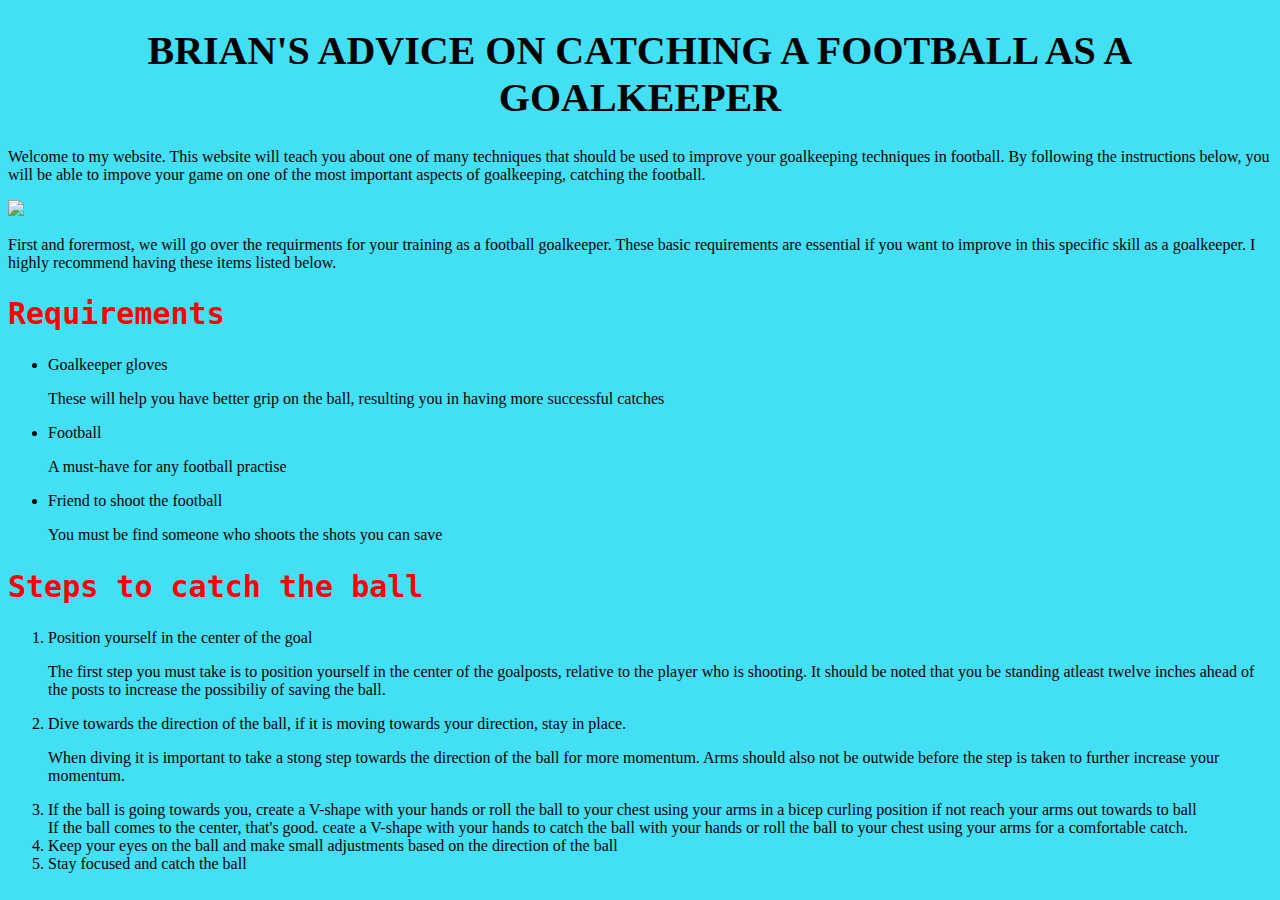
==== index.html @ 6f7ca1bc "image" ====
<!DOCTYPE html>
<html>
  <head>
    <link rel="stylesheet" href="style.css">
  </head>
  <body>
  <h1> Brian's advice on catching a football as a goalkeeper </h1>
  <p> Welcome to my website. This website will teach you about one of many techniques that should
     be used to improve your goalkeeping techniques in football. By following the instructions below,
    you will be able to impove your game on one of the most important aspects of goalkeeping, catching the football. </p>
    <img src="76881451-sport-and-people-soccer-player-or-goalkeeper-catching-ball-at-football-goal-on-field.jpg">
  <p> First and forermost, we will go over the requirments for your training as a football goalkeeper. 
    These basic requirements are essential if you want to improve in this specific skill as a goalkeeper. I highly recommend
  having these items listed below.  </p>
     <h2> Requirements </h2>
  <ul>
    <li>Goalkeeper gloves</li>
    <p> These will help you have better grip on the ball, resulting you in having more successful catches </p>
    <li>Football</li>
    <p> A must-have for any football practise </p>
    <li>Friend to shoot the football</li>
    <p> You must be find someone who shoots the shots you can save  </p>
  </ul> 
  <h2> Steps to catch the ball</h2> 
  <ol>
  <li> Position yourself in the center of the goal </li>
  <p> The first step you must take is to position yourself in the center of the goalposts, relative to the player who is shooting.
    It should be noted that you be standing atleast twelve inches ahead of the posts to increase the possibiliy of saving the ball.
  <li> Dive towards the direction of the ball, if it is moving towards your direction, stay in place. </li>
  <p> When diving it is important to take a stong step towards the direction of the ball for more momentum. Arms should
     also not be outwide before the step is taken to further increase your momentum. </p>
  <li> If the ball is going towards you, create a V-shape with your hands or roll the ball to your chest using your arms in a bicep curling position if not reach your arms out towards to ball </li>
If the ball comes to the center, that's good. ceate a V-shape with your hands to catch the ball with your hands or roll the ball to your chest using your arms for a comfortable catch.
  <li> Keep your eyes on the ball and make small adjustments based on the direction of the ball </li>
  <li> Stay focused and catch the ball </li>
    </ol> 
  </body>
</html>
---- style.css ----
body {
   background-color: #43e0f5;
 }
h3 {
    font-size: 18px;
    font-weight: 100;
  }
  h1 {
    font-size: 40px;
    text-align: center;
    text-transform: uppercase;
  
  }
  h2 {
    font-size: 30px;
    color: red;
    font-family:monospace 
      
  }
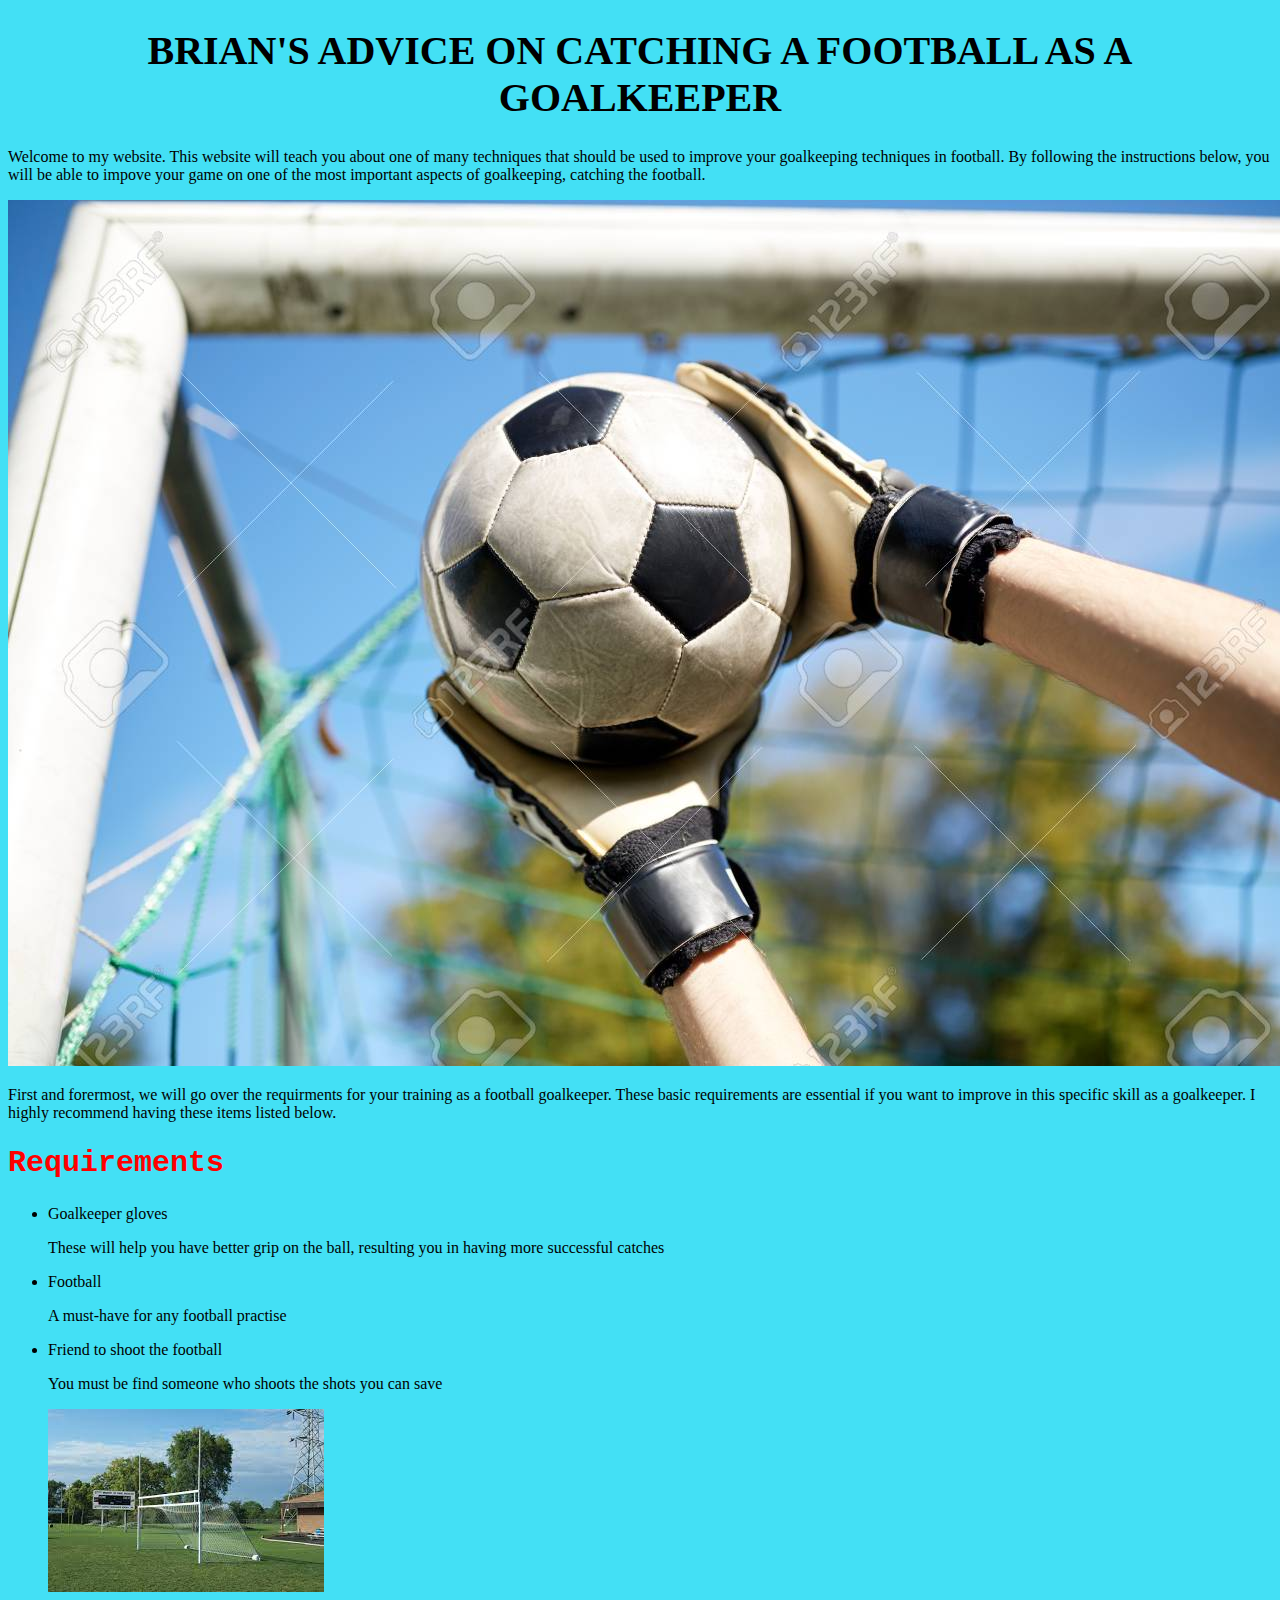
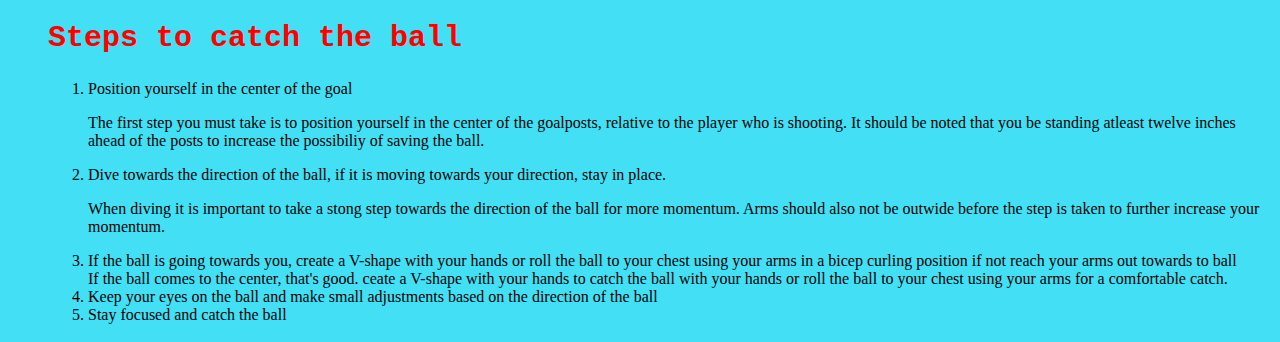
==== commit 3ea3a9b9: "image 2" ====
--- a/index.html
+++ b/index.html
@@ -8,7 +8,7 @@
   <p> Welcome to my website. This website will teach you about one of many techniques that should
      be used to improve your goalkeeping techniques in football. By following the instructions below,
     you will be able to impove your game on one of the most important aspects of goalkeeping, catching the football. </p>
-    <img src="76881451-sport-and-people-soccer-player-or-goalkeeper-catching-ball-at-football-goal-on-field.jpg">
+    <img src="Website images/76881451-sport-and-people-soccer-player-or-goalkeeper-catching-ball-at-football-goal-on-field.jpg">
   <p> First and forermost, we will go over the requirments for your training as a football goalkeeper. 
     These basic requirements are essential if you want to improve in this specific skill as a goalkeeper. I highly recommend
   having these items listed below.  </p>
@@ -20,6 +20,7 @@
     <p> A must-have for any football practise </p>
     <li>Friend to shoot the football</li>
     <p> You must be find someone who shoots the shots you can save  </p>
+    <img src="Website images/Untitled.jpg"
   </ul> 
   <h2> Steps to catch the ball</h2> 
   <ol>
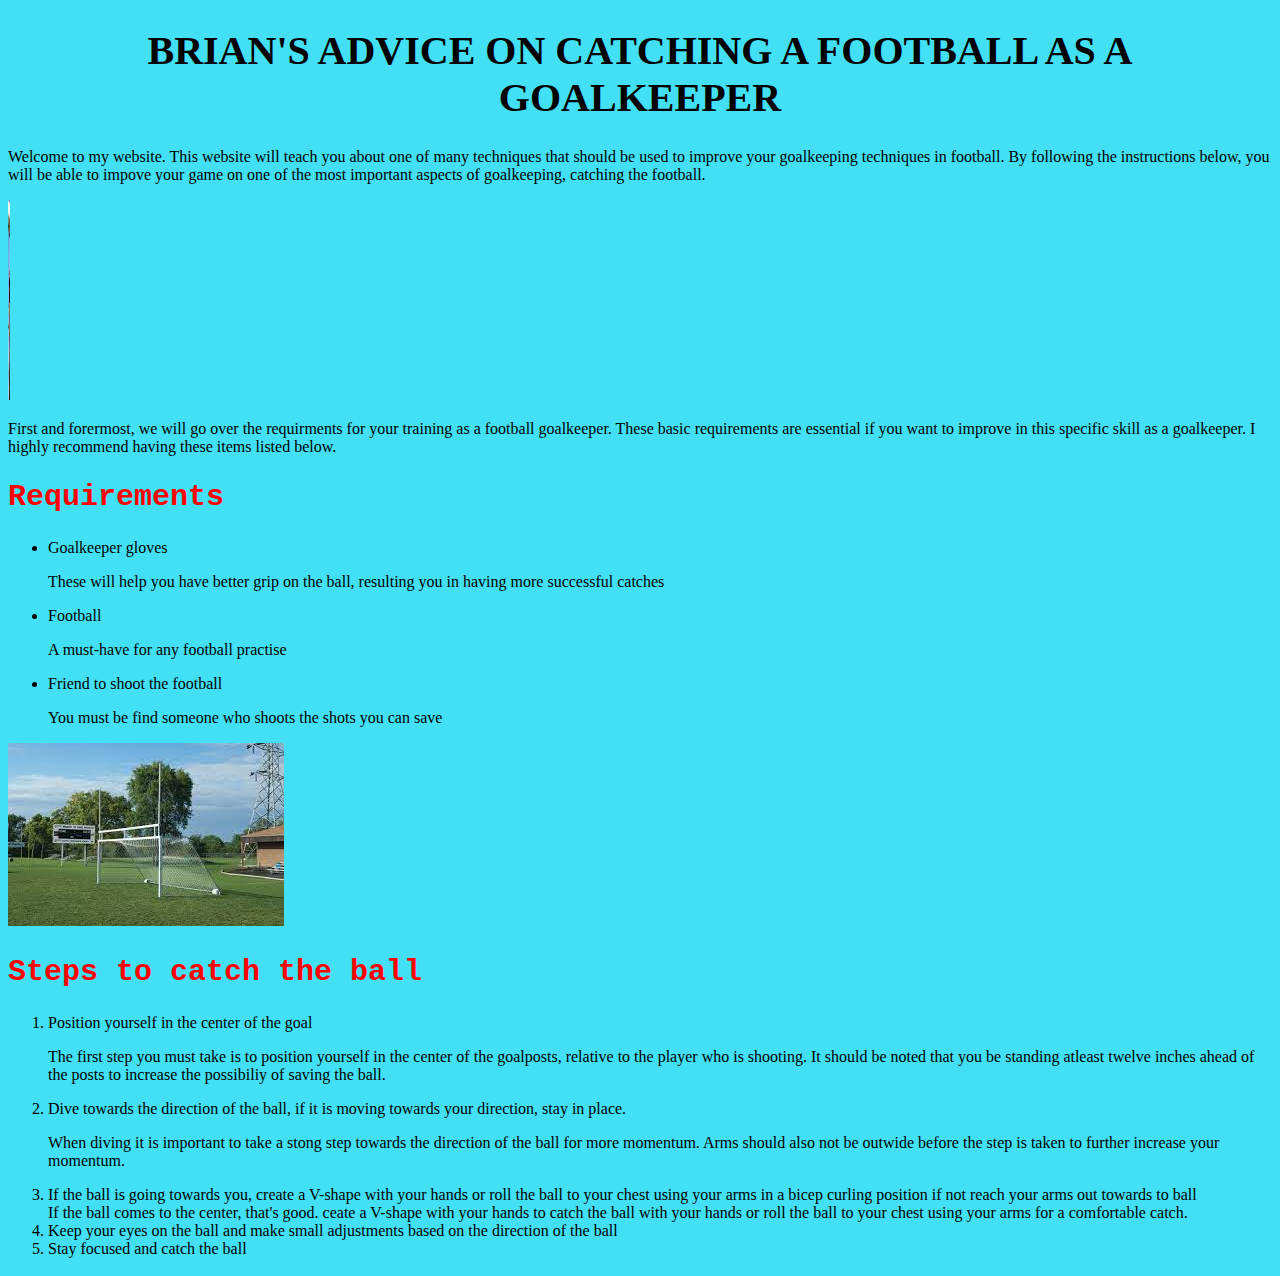
==== commit c3e99a0d: "image fix 1" ====
--- a/index.html
+++ b/index.html
@@ -8,7 +8,8 @@
   <p> Welcome to my website. This website will teach you about one of many techniques that should
      be used to improve your goalkeeping techniques in football. By following the instructions below,
     you will be able to impove your game on one of the most important aspects of goalkeeping, catching the football. </p>
-    <img src="Website images/76881451-sport-and-people-soccer-player-or-goalkeeper-catching-ball-at-football-goal-on-field.jpg">
+    <img src="Website images/76881451-sport-and-people-soccer-player-or-goalkeeper-catching-ball-at-football-goal-on-field.jpg"
+    height="200" width="2">
   <p> First and forermost, we will go over the requirments for your training as a football goalkeeper. 
     These basic requirements are essential if you want to improve in this specific skill as a goalkeeper. I highly recommend
   having these items listed below.  </p>
@@ -20,8 +21,8 @@
     <p> A must-have for any football practise </p>
     <li>Friend to shoot the football</li>
     <p> You must be find someone who shoots the shots you can save  </p>
-    <img src="Website images/Untitled.jpg"
   </ul> 
+  <img src="Website images/Untitled.jpg">
   <h2> Steps to catch the ball</h2> 
   <ol>
   <li> Position yourself in the center of the goal </li>
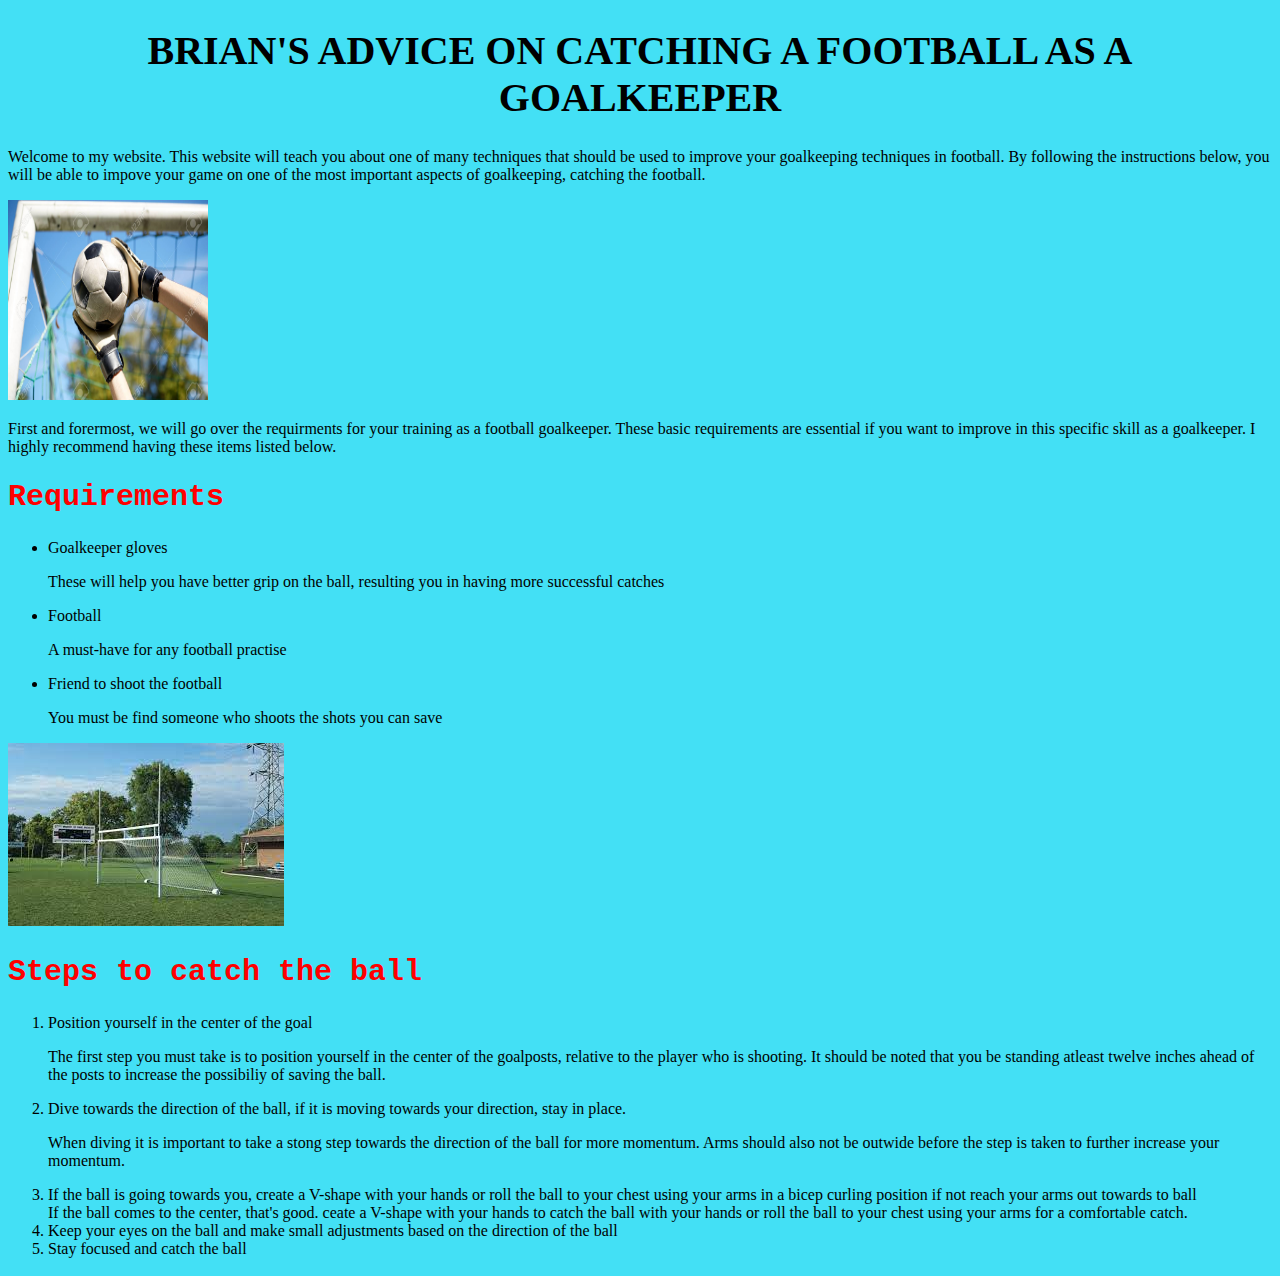
==== commit 94f37c3c: "image fix 2" ====
--- a/index.html
+++ b/index.html
@@ -9,7 +9,7 @@
      be used to improve your goalkeeping techniques in football. By following the instructions below,
     you will be able to impove your game on one of the most important aspects of goalkeeping, catching the football. </p>
     <img src="Website images/76881451-sport-and-people-soccer-player-or-goalkeeper-catching-ball-at-football-goal-on-field.jpg"
-    height="200" width="2">
+    height="200" width="200">
   <p> First and forermost, we will go over the requirments for your training as a football goalkeeper. 
     These basic requirements are essential if you want to improve in this specific skill as a goalkeeper. I highly recommend
   having these items listed below.  </p>
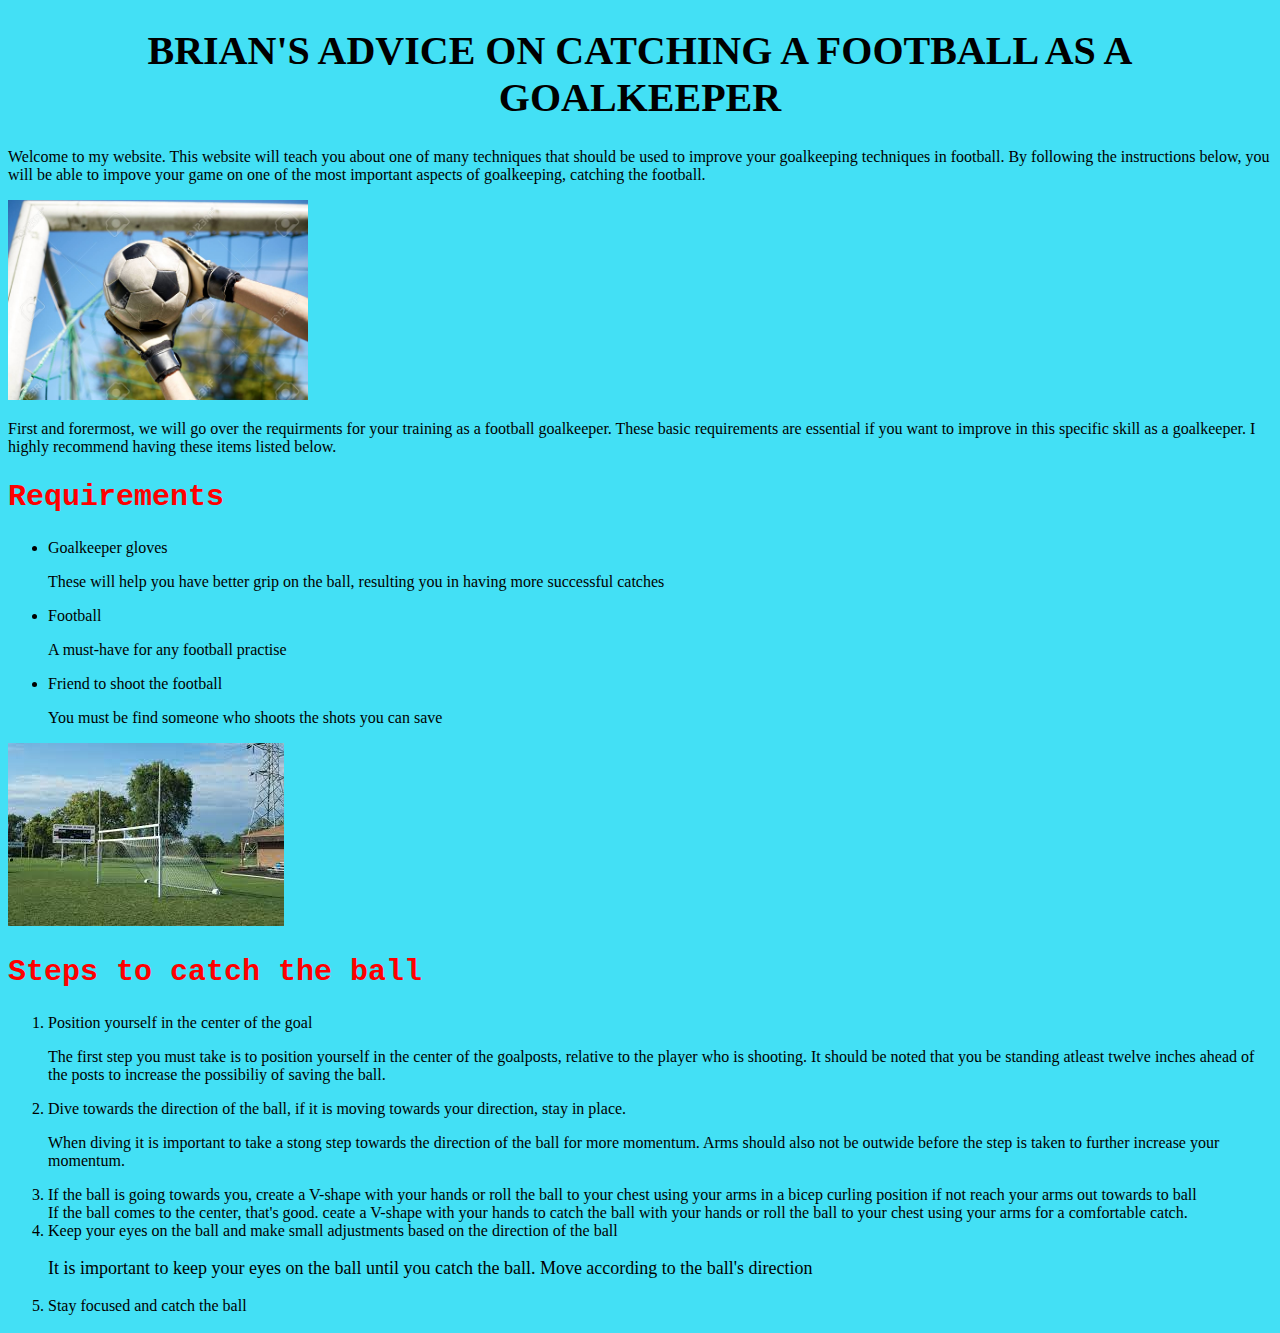
==== commit 602c8a96: "image 3" ====
--- a/index.html
+++ b/index.html
@@ -9,7 +9,7 @@
      be used to improve your goalkeeping techniques in football. By following the instructions below,
     you will be able to impove your game on one of the most important aspects of goalkeeping, catching the football. </p>
     <img src="Website images/76881451-sport-and-people-soccer-player-or-goalkeeper-catching-ball-at-football-goal-on-field.jpg"
-    height="200" width="200">
+    height="200" width="300">
   <p> First and forermost, we will go over the requirments for your training as a football goalkeeper. 
     These basic requirements are essential if you want to improve in this specific skill as a goalkeeper. I highly recommend
   having these items listed below.  </p>
@@ -34,6 +34,7 @@
   <li> If the ball is going towards you, create a V-shape with your hands or roll the ball to your chest using your arms in a bicep curling position if not reach your arms out towards to ball </li>
 If the ball comes to the center, that's good. ceate a V-shape with your hands to catch the ball with your hands or roll the ball to your chest using your arms for a comfortable catch.
   <li> Keep your eyes on the ball and make small adjustments based on the direction of the ball </li>
+<h3>It is important to keep your eyes on the ball until you catch the ball. Move according to the ball's direction</h3>
   <li> Stay focused and catch the ball </li>
     </ol> 
   </body>
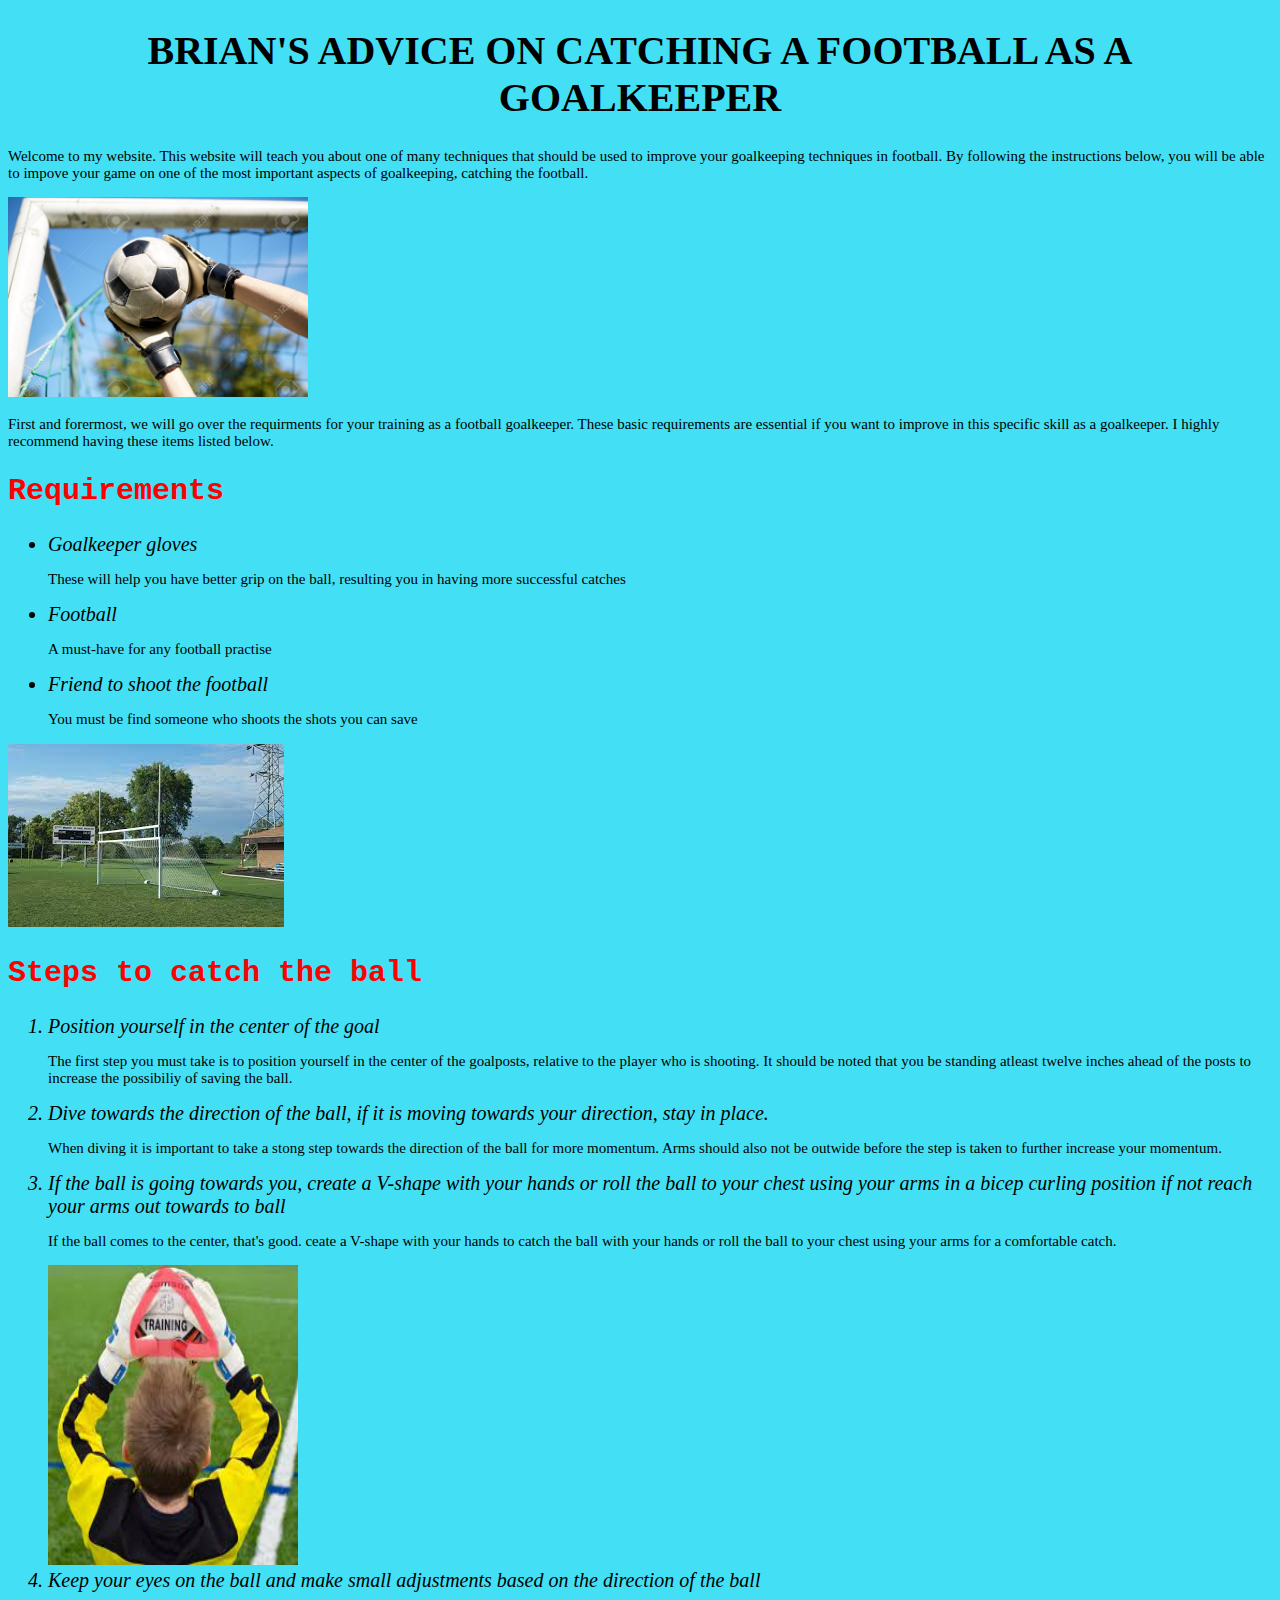
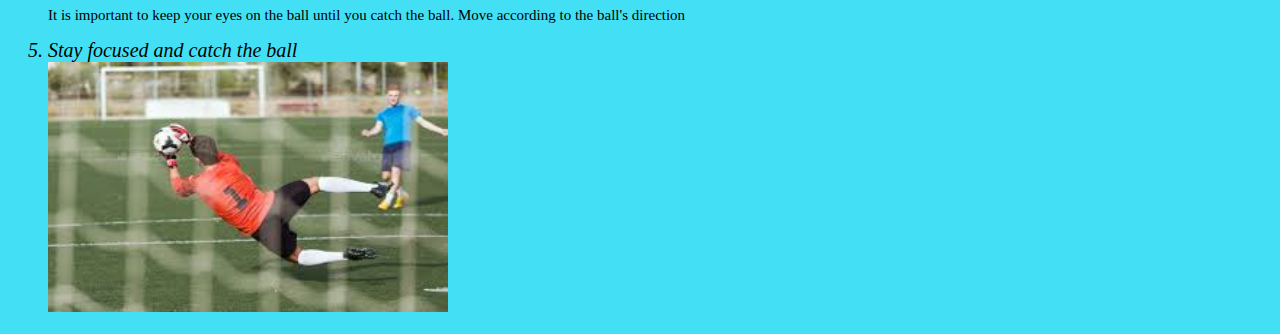
==== commit c65f34a8: "font way" ====
--- a/index.html
+++ b/index.html
@@ -32,10 +32,12 @@
   <p> When diving it is important to take a stong step towards the direction of the ball for more momentum. Arms should
      also not be outwide before the step is taken to further increase your momentum. </p>
   <li> If the ball is going towards you, create a V-shape with your hands or roll the ball to your chest using your arms in a bicep curling position if not reach your arms out towards to ball </li>
-If the ball comes to the center, that's good. ceate a V-shape with your hands to catch the ball with your hands or roll the ball to your chest using your arms for a comfortable catch.
+<p>If the ball comes to the center, that's good. ceate a V-shape with your hands to catch the ball with your hands or roll the ball to your chest using your arms for a comfortable catch.</p>
+<img src="Goalkeeper skills/Untitled.jpg" height="300" width="250">
   <li> Keep your eyes on the ball and make small adjustments based on the direction of the ball </li>
-<h3>It is important to keep your eyes on the ball until you catch the ball. Move according to the ball's direction</h3>
+<p>It is important to keep your eyes on the ball until you catch the ball. Move according to the ball's direction</p>
   <li> Stay focused and catch the ball </li>
+<img src="Goalkeeper skills/images.jpg" height="250" width="400">
     </ol> 
   </body>
 </html>
--- a/style.css
+++ b/style.css
@@ -18,5 +18,12 @@
     font-family:monospace 
       
   }
+  li {
+    font-size: 20px;
+    font-style: oblique;
+  }
+  p {
+    font-size: 15px;
+  }
 
     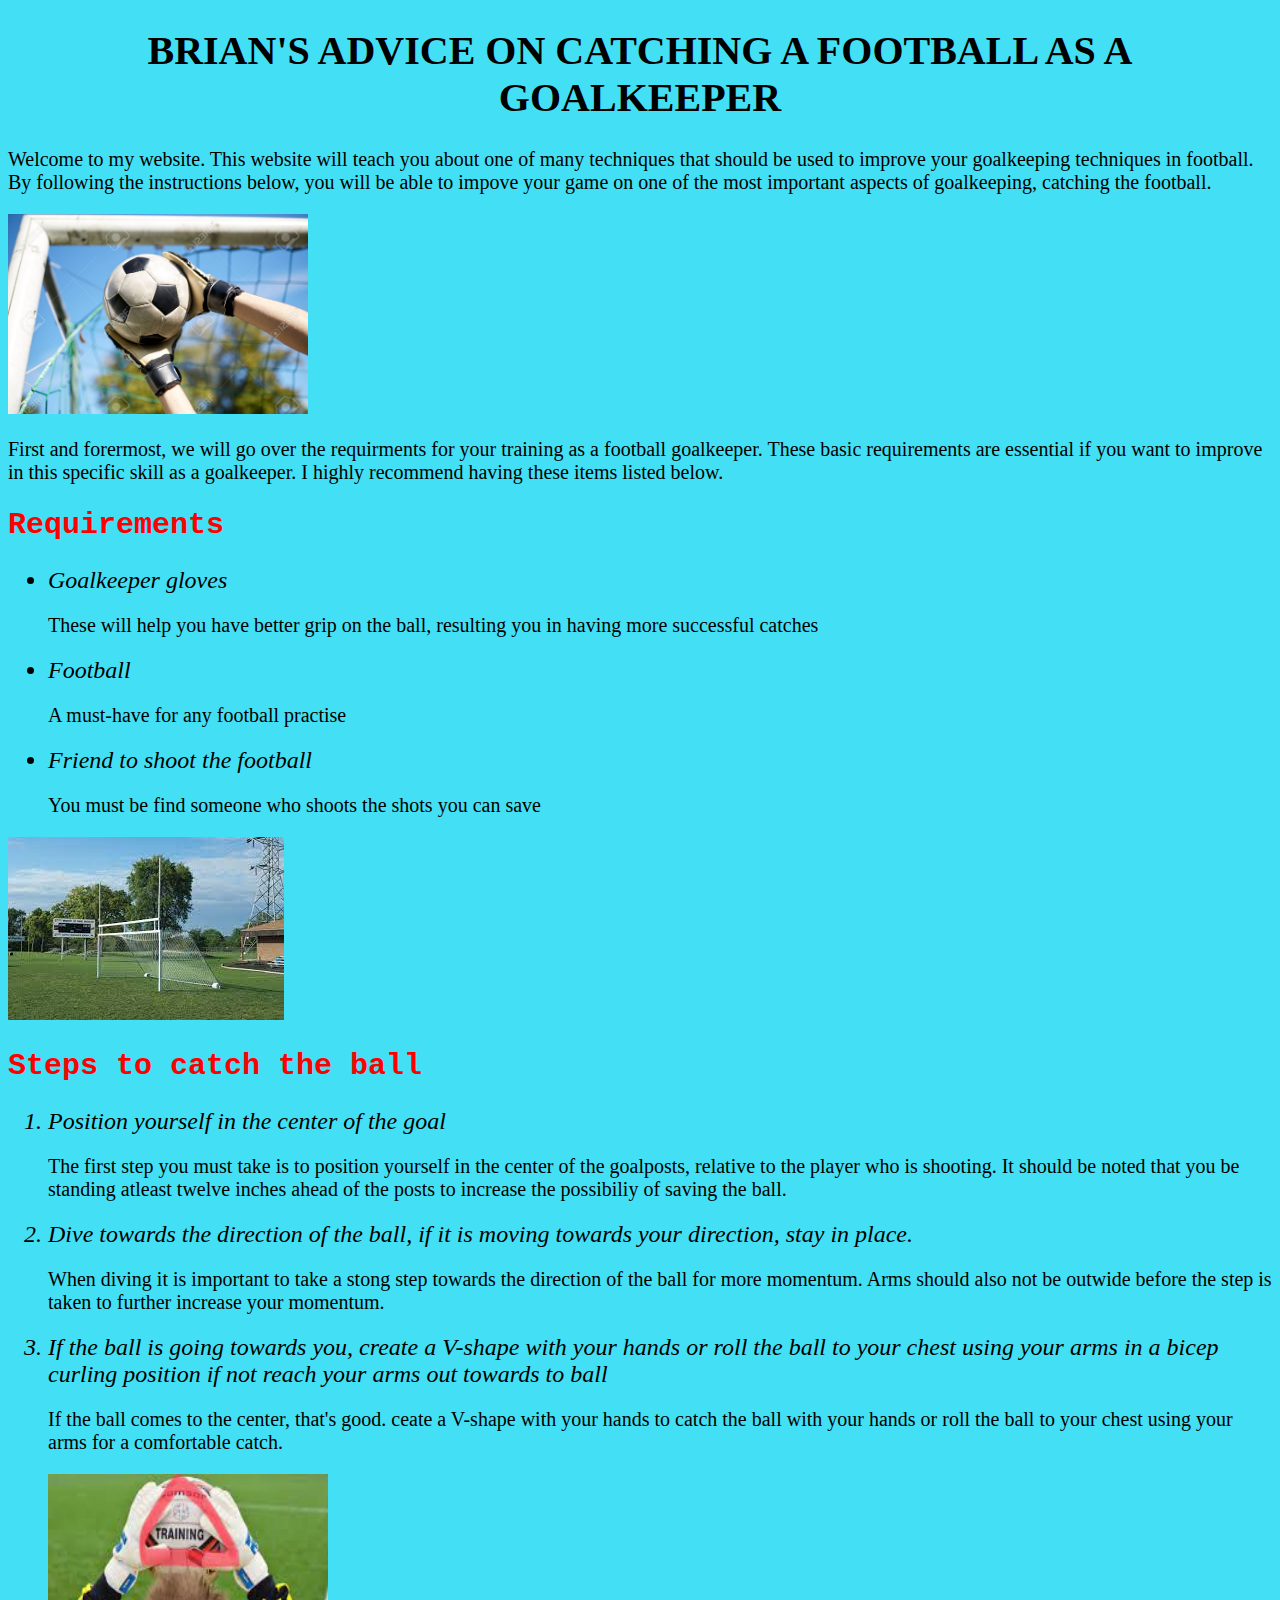
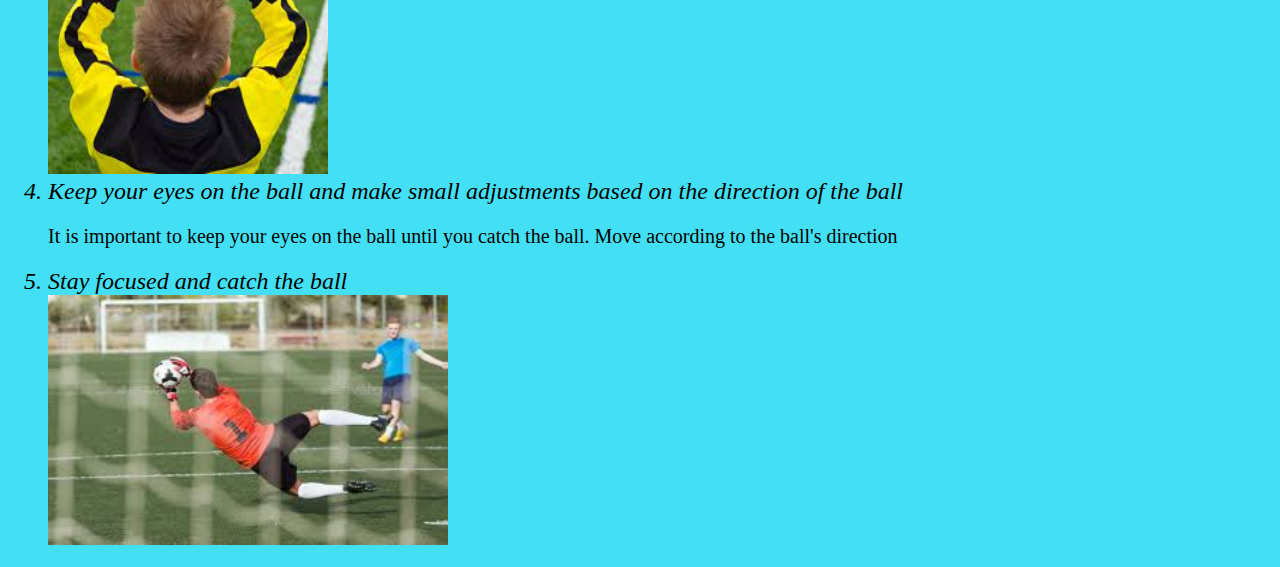
==== commit d93b2428: "image change class" ====
--- a/index.html
+++ b/index.html
@@ -33,11 +33,11 @@
      also not be outwide before the step is taken to further increase your momentum. </p>
   <li> If the ball is going towards you, create a V-shape with your hands or roll the ball to your chest using your arms in a bicep curling position if not reach your arms out towards to ball </li>
 <p>If the ball comes to the center, that's good. ceate a V-shape with your hands to catch the ball with your hands or roll the ball to your chest using your arms for a comfortable catch.</p>
-<img src="Goalkeeper skills/Untitled.jpg" height="300" width="250">
+<img src="Goalkeeper skills/Untitled.jpg" height="300" width="280" class="center">
   <li> Keep your eyes on the ball and make small adjustments based on the direction of the ball </li>
 <p>It is important to keep your eyes on the ball until you catch the ball. Move according to the ball's direction</p>
   <li> Stay focused and catch the ball </li>
-<img src="Goalkeeper skills/images.jpg" height="250" width="400">
+<img src="Goalkeeper skills/images.jpg" height="250" width="400" class="center">
     </ol> 
   </body>
 </html>
--- a/style.css
+++ b/style.css
@@ -3,7 +3,7 @@
    background-color: #43e0f5;
  }
 h3 {
-    font-size: 18px;
+    font-size: 24px;
     font-weight: 100;
   }
   h1 {
@@ -19,11 +19,11 @@
       
   }
   li {
-    font-size: 20px;
+    font-size: 24px;
     font-style: oblique;
   }
   p {
-    font-size: 15px;
+    font-size: 20px;
   }
 
     